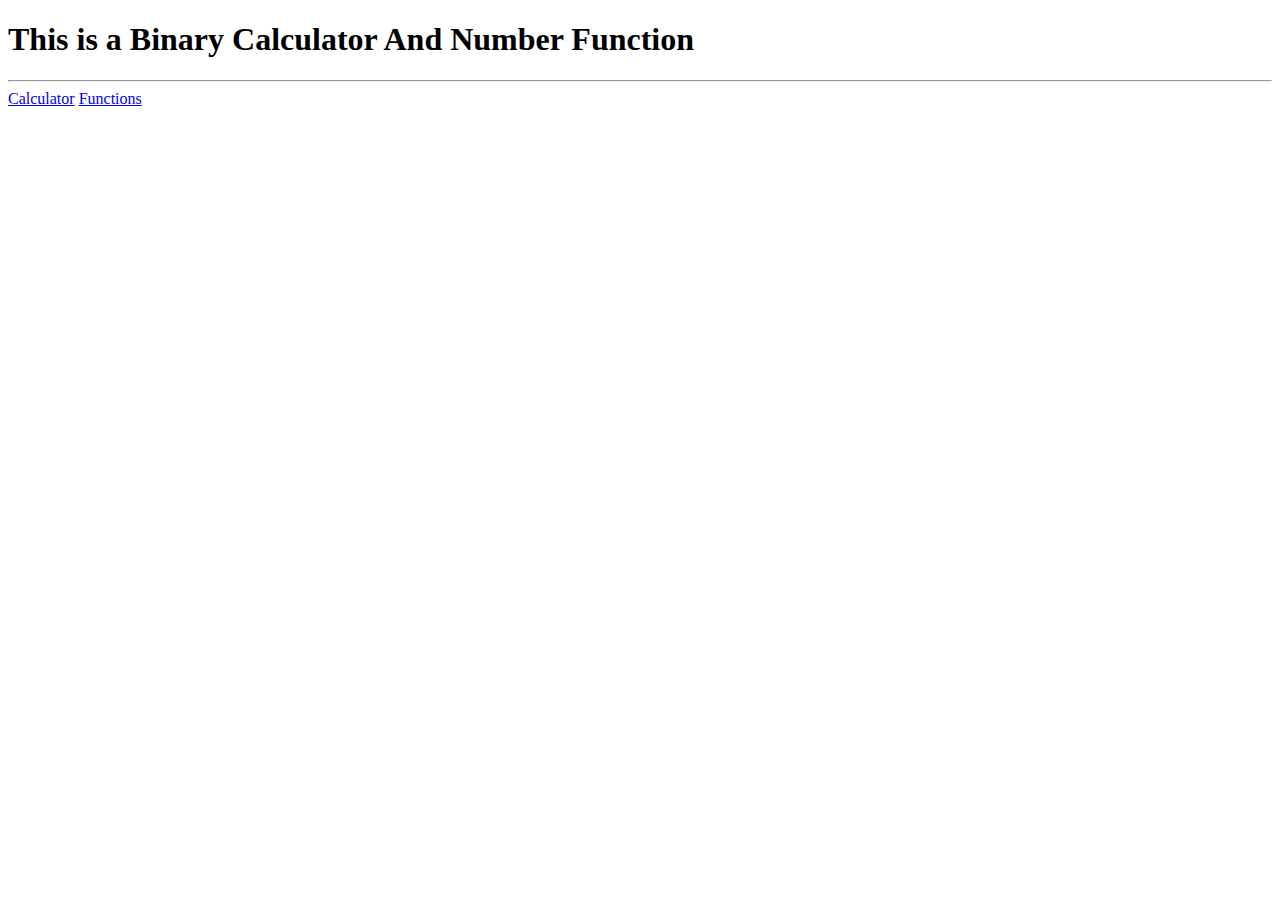
==== templates/index.html @ bef29ac8 "init index.html" ====
<!DOCTYPE html>
<html>
<header>
  <title>
    Calculator & Number Function
  </title>
  <link rel="stylesheet" type="text/css" href="{{url_for('static',filename='index.css')}}">
</header>

<body>

<div class="bgimg">
  <div class="middle">
    <h1>This is a Binary Calculator And Number Function</h1>
    <hr>
    <a href="/calc" class="login">Calculator</a>
    <a href="/func" class="signup">Functions</a>
  </br></br>
  </div>
</div>

</body>
</html>
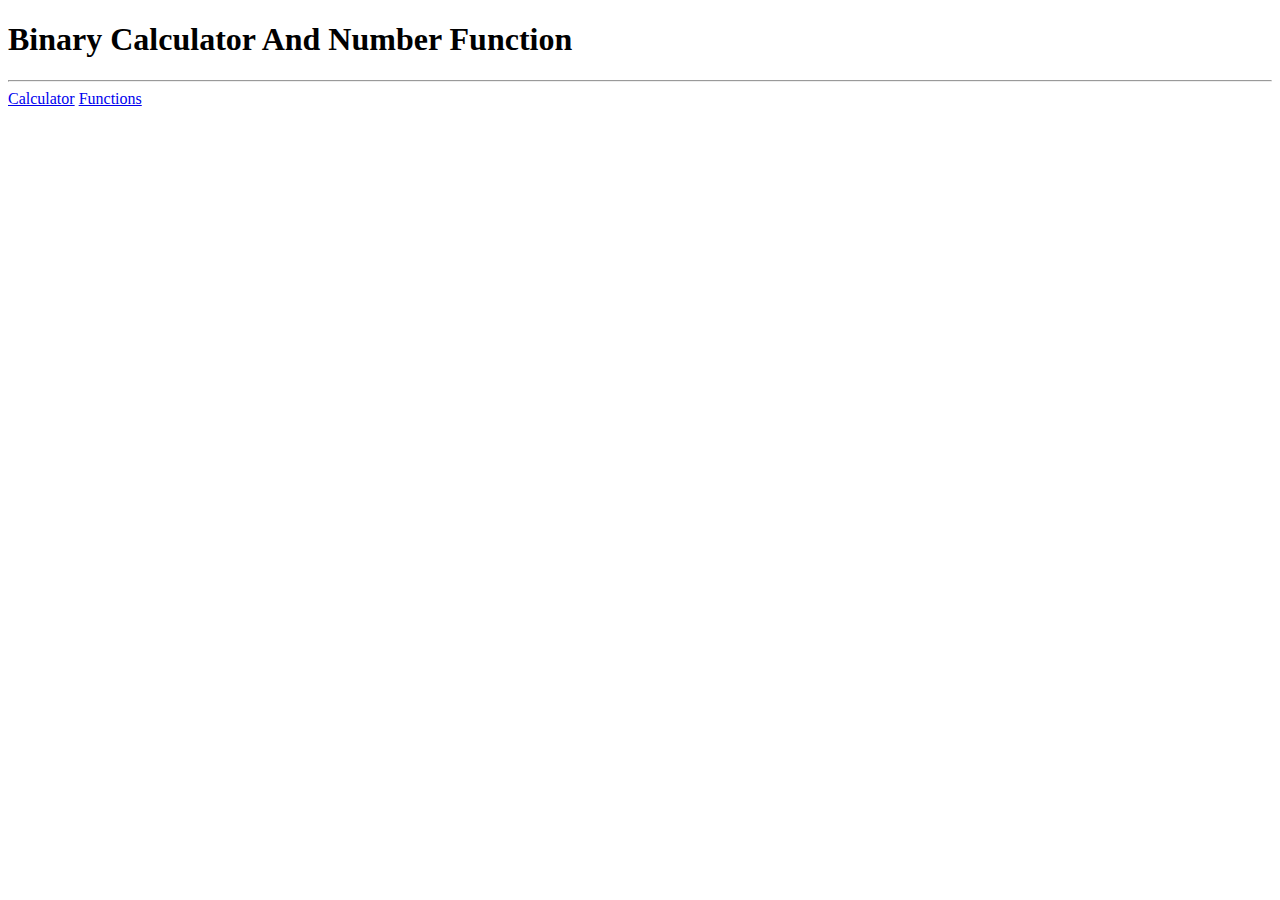
==== commit 348f72be: "added calc frontend" ====
--- a/templates/index.html
+++ b/templates/index.html
@@ -11,10 +11,10 @@
 
 <div class="bgimg">
   <div class="middle">
-    <h1>This is a Binary Calculator And Number Function</h1>
+    <h1>Binary Calculator And Number Function</h1>
     <hr>
-    <a href="/calc" class="login">Calculator</a>
-    <a href="/func" class="signup">Functions</a>
+    <a href="/calc" class="calc">Calculator</a>
+    <a href="/func" class="func">Functions</a>
   </br></br>
   </div>
 </div>
